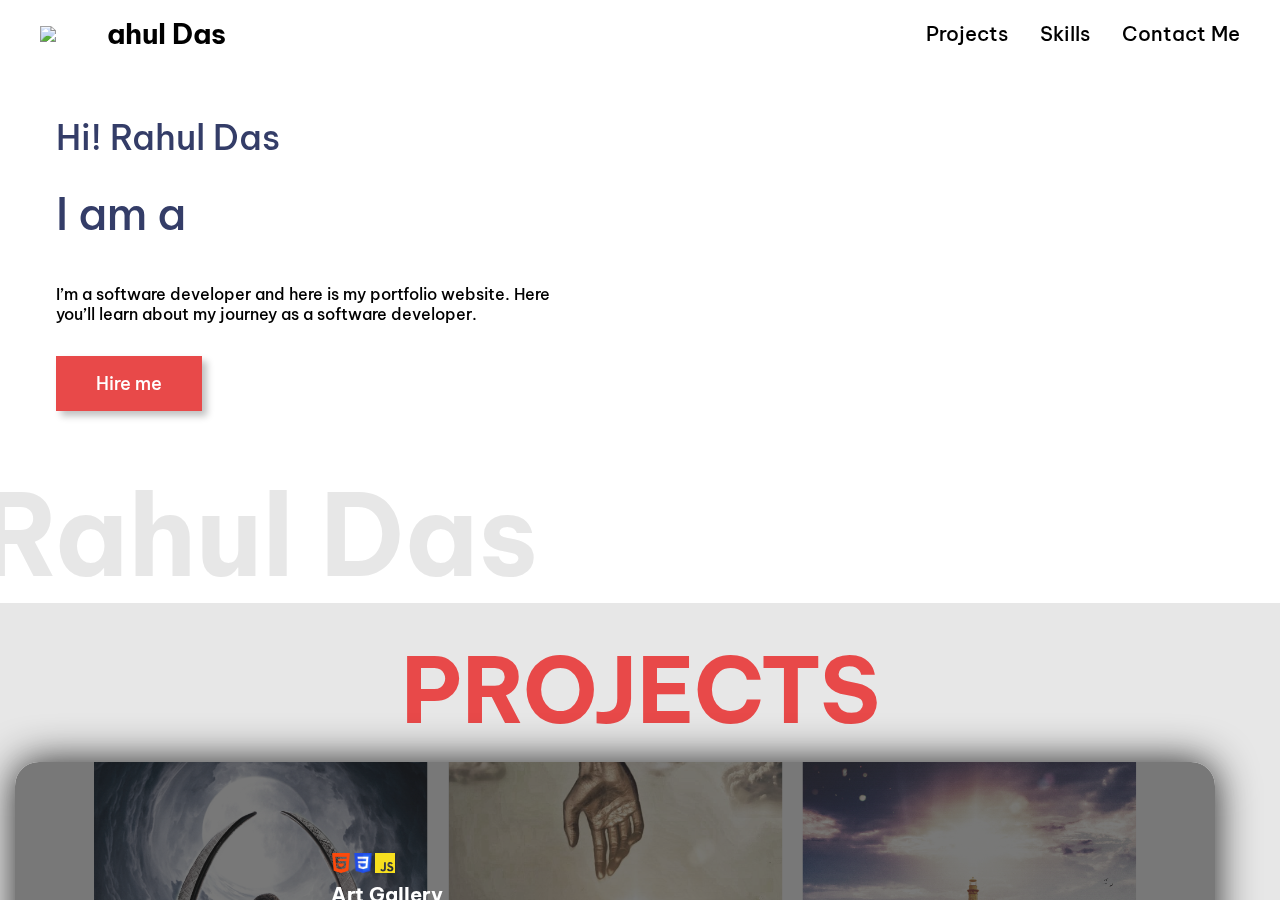
==== portfolio.html @ e0c04aab "Add files via upload" ====
<!DOCTYPE html>
<html lang="en">
  <head>
    <meta charset="UTF-8" />
    <meta name="viewport" content="width=device-width, initial-scale=1.0" />
    <title>Rahul Das</title>
    <link rel="stylesheet" href="css/portfolio.css" />
  </head>

  <body>
    <div id="wrapper">

<!-- ///////// NAV AND INTRO SECTION ///////// -->
      <div class="container">
          <div class="navbar">             
              <div class="logo-container">
                  <img src="Images/rrlogo.jpg" class="logo">
                  <div class="logo-text">ahul Das</div>
              </div>  
              <div class="nav-items">
                  <div><a href="#projects">Projects</a></div>
                  <div><a href="#skills">Skills</a></div>
                  <div><a href="#contactme">Contact Me</a></div>
              </div>
          </div>

          <div class="hero-section">

              <div class="faded-text">Rahul Das</div>
  
              <div class="hero-section-left">
                  <div class="hero-section-heading">Hi! Rahul Das</div>
                  
                  <div class="hero-section-heading hero-section-sub-heading">
                      I am a <span class="role"></span>
                  </div>
  
                  <div class="hero-section-description">
                      I’m a software developer and here is my portfolio website. Here you’ll
                      learn about my journey as a software developer.
                  </div>
                  
                  <div class="btn" id="btn-pink">Hire me</div>
  
              </div>
  
              <div class="hero-section-right">
                  <div class="absolute icons icon-dots">
                      <img src="Images/userAsset/dots.png" alt="" />
                    </div>
                    <div class="absolute icons icon-cube">
                      <img src="Images/userAsset/cube.png" alt="" />
                    </div>
                    <div class="absolute icons icon-circle">
                      <img src="Images/userAsset/circle.png" alt="" />
                    </div>
                    <div class="absolute icons icon-zigzag">
                      <img src="Images/userAsset/zigzags.png" alt="" />
                    </div>
                    <div class="absolute icons icon-plus">
                      <img src="Images/userAsset/plus.png" alt="" />
                    </div>
                    <div class="user-image">
                      <img src="Images/userAsset/userimg4.jpg" alt="" />
                    </div>
              </div>
  
          </div>
      </div>


      <!-- ////////  PROJECTS SECTION  //////// -->
       <div class="project-section">
        <h2 class="pageheader" id="projects">PROJECTS</h2>
        <div class="project-container">
          
          <div class="project-card" id="project1">
            <div class="project-num project-num-left">01</div>
            <div class="project-content project-content-right">
              <div class="projects-skills-container">
                <img class="project-skills" src="images/stack/HTML.png" alt="" />
                <img class="project-skills" src="images/stack/CSS.png" alt="" />
                <img class="project-skills" src="images/stack/Javascript.svg" alt="" />
              </div>
              <h2 class="project-heading">Art Gallery</h2>
              
              <div class="project-subHeading">It's a online art gallery to showcase my artworks </div>
              
              <div class="btn-grp">
                <button class="btn btn-project">Read More</button>
                <a href="https://github.com/Rahuldasme">
                  <i title="GitHubLink" class="fa-brands fa-github icon"></i>
                  </a>
                  <a href="">
                  <i title="Live Link" class="fa-solid fa-link icon"></i>
                  </a>
              </div>
            </div>
          </div>

          <div class="project-card" id="project2">
            <div class="project-num project-num-right">02</div>
            <div class="project-content project-content-left">
              <!-- <div class="projects-skills-container">
                <img class="project-skills" src="images/stack/HTML.png" alt="" />
                <img class="project-skills" src="images/stack/CSS.png" alt="" />
                <img class="project-skills" src="images/stack/Javascript.svg" alt="" />
              </div>
              <h2 class="project-heading">Art Gallery</h2>
              
              <div class="project-subHeading">It's a online art gallery to showcase my artworks </div>
              
              <div class="btn-grp">
                <button class="btn btn-project">Read More</button>
                <a href="https://github.com/RoronoaZoro30">
                  <i title="GitHubLink" class="fa-brands fa-github icon"></i>
                  </a>
                  <a href="">
                  <i title="Live Link" class="fa-solid fa-link icon"></i>
                  </a>
              </div> -->
            </div>
          </div>

          <div class="project-card" id="project3">
            <div class="project-num project-num-left">03</div>
            <div class="project-content project-content-right">
              <!-- <div class="projects-skills-container ">
                <img class="project-skills"src="images/stack/HTML.png" alt="" />
                <img class="project-skills" src="images/stack/CSS.png" alt="" />
                <img class="project-skills"src="images/stack/Javascript.svg" alt="" />
              </div>
              <h2 class="project-heading">Art Gallery</h2>
              
              <div class="project-subHeading">It's a online art gallery to showcase my artworks </div>
              
              <div class="btn-grp">
                <button class="btn btn-project">Read More</button>
                <a href="https://github.com/RoronoaZoro30">
                  <i title="GitHubLink" class="fa-brands fa-github icon"></i>
                  </a>
                  <a href="">
                  <i title="Live Link" class="fa-solid fa-link icon"></i>
                  </a>
              </div> -->
            </div>
          </div>

        </div>
      </div>
  

      <!-- ///////// SKILL SECTION  ///////// -->
      <div id="skills" class="container skills-container">
        <div class="skill-fade-text">Skills</div>

        <div class="skill-container-left">
          <h2 class="skill-heading">
            <span class="caps">M</span>e and
            <br />
            MyTech Stack
          </h2>

          <div class="skill-subHeading">
            <p>
              Hello there! I'm Rahul Das, a lively student pursuing a BSc. CSIT degree at Nepalaya College, linked with Tribhuvan University in the heart of Kathmandu, Nepal. Think of me as a curious explorer of tech, diving into Web Development, Machine Learning, and DevOps – it's like discovering hidden treasures in the digital realm!
            </p>
            <p>
              I've got a skilful toolkit of programming skills: HTML, CSS, JavaScript, React, Bootstrap, C, C++, and Python. This means I'm not just building things that work, but things that look darn good too. And when things get tricky, I put on my problem-solving hat and start puzzling things out.
            </p>
            <p>
              Beyond the tech stuff, I've got an artsy and creative side too. Ever since 2019, I've been dabbling in Graphics Designing and Digital Art, bringing imagination to life. I'm on a quest of constant learning, and as I gather new skills, I'm thrilled to share them with fellow tech enthusiasts. So, if you're all about tech and want to connect, don't hesitate to drop a line!
            </p>
          </div>
        </div>

        <div class="skill-container-right">
          <img src="images/userAsset/blob vector.png" class="blob-style" alt=""/>

          <img src="images/stack/HTML.png" alt="" class="skills-logo" />
          <img src="images/stack/CSS.png" alt="" class="skills-logo" />
          <img src="images/stack/Javascript.svg" alt="" class="skills-logo"/>
          <img src="images/stack/React.png" alt="" class="skills-logo" />
          <img src="images/stack/Tailwind.png" alt="" class="skills-logo" />
          <img src="images/stack/Bootstrap.svg" alt="" class="skills-logo" />
          <img src="images/stack/Git.svg" alt="" class="skills-logo" />
          <img src="images/stack/Github.svg" alt="" class="skills-logo" />
         
          <img src="images/stack/c.png" alt="" class="skills-logo" />
          <img src="images/stack/c++.png" alt="" class="skills-logo" />
          <img src="images/stack/python.png" alt="" class="skills-logo" />
          
          
          <!-- <img src="images/stack/NodeJs.svg" alt="" class="skills-logo" />
          <img src="images/stack/Next.svg" alt="" class="skills-logo" />
          <img src="images/stack/Redux.svg" alt="" class="skills-logo" />
          <img src="images/stack/MaterialUI.svg" alt="" class="skills-logo" />
          <img src="images/stack/Express.png" alt="" class="skills-logo" />
          <img src="images/stack/Graphql.svg" alt="" class="skills-logo" />
          <img src="images/stack/MongoDB.svg" alt="" class="skills-logo" />
          <img src="images/stack/Vercel.svg" alt="" class="skills-logo" />
          <img src="images/stack/ChartJs.svg" alt="" class="skills-logo" />
          <img src="images/stack/Bash.svg" alt="" class="skills-logo" />
          <img src="images/stack/Docker.svg" alt="" class="skills-logo" />
          <img src="images/stack/K8s.svg" alt="" class="skills-logo" /> -->
        </div>
      </div>


      <!-- /////////////////  Contact section /////////////// -->
<div class="contectme-form-container" id="contactme">
  <div class="container">
    <h1 class="contactme-heading" id="contactme">CONTACT ME</h1>
    <h3 class="contactme-sub-heading">Questions, thoughts, or just want to say hello?</h3>
    <div class="contactme-form">
      <form class="form" action="">
      <div class="formfield-container">
        <input class="form-field" name="text" type="text" placeholder="Enter your name" />
        <input class="form-field" name="email" type="email" placeholder="Enter your email address" />
        <input class="form-field" name="subject" type="text" placeholder="Enter your email address" />
        <textarea class="form-field" name="message" id="form-field-textarea" cols="30" rows="10" placeholder="Enter your message"></textarea>
      </div>
      <div>
        <button type="submit" class="btn" id="submit-btn">
          Send Message <i class="submit-icon fa-solid fa-paper-plane"></i></button>
      </div>
      </form>
        </div>
  </div>


   <!-- //////////// footer ///////////// -->
  <footer>
    <div class="container">
      <div class="footer-wrapper">
        <div class="footer-faded-text">Rahul Das</div>
        <div class="link-wrapper">
          <div><a href="#projects" id="projects">Projects</a></div>
          <div><a href="#skills" id="skills">Skills</a></div>
          <div><a href="#contact" id="contactme">Contact me</a></div>
        </div>
  
        <div class="social-icons">
          <a href="https://www.linkedin.com/in/rahul-das-a743b3233/">
            <i class="fa-brands fa-linkedin icon"></i>
          </a>
  
          <a href="https://github.com/Rahuldasme">
            <i class="fa-brands fa-github icon"></i>
          </a>
  
          <a href="#">
            <i class="fa-brands fa-twitter icon"></i>
          </a>
  
          <a href="https://www.instagram.com/rahul_dasme/">
            <i class="fa-brands fa-instagram icon"></i>
          </a>
  
          <a href="#">
            <i class="fa-regular fa-envelope icon"></i>
          </a>
        </div>
      </div>
    </div>
  </footer>

</div>
      

      <script src="https://cdn.jsdelivr.net/npm/typed.js@2.0.12"></script>
      <script
        src="https://kit.fontawesome.com/58a810656e.js"
        crossorigin="anonymous"
      ></script>
      <script>
        var typeData = new Typed(".role", {
          strings: [
            "Web Developer",
            "Coder", "Digital Artist", "CSIT Student"
          ],
          loop: true,
          typeSpeed: 100,
          backSpeed: 80,
          backDelay: 1000,
        });
      </script>
  </body>
</html>
---- css/portfolio.css ----
@import url("https://fonts.googleapis.com/css2?family=Be+Vietnam+Pro:wght@300&display=swap");

* {
  margin: 0;
  padding: 0;
  /* box-sizing: border-box; */
  font-family: "Be Vietnam Pro", sans-serif;
  scroll-behavior: smooth;
}

:root {
  --bgOrange: #e84949;
  --clr-black: #000;
  --clr-white: #fff;
  --clr-light-gray: #e7e7e7;
  --clr-blue: #4e45d5;
  --clr-dark-blue: #343d68;
}

#wrapper {
  height: 100vh;
  overflow-y: auto;
  overflow-x: hidden;
}

.container {
  width: 1200px;
  margin: 0 auto;
}

/* ////////////////  NAV //////////// */
.navbar {
  display: flex;
  justify-content: space-between;
  align-items: center;
  padding-top: 1rem;
}

.logo {
  width: 80px;
}

.logo-container {
  display: flex;
  justify-content: baseline;
  align-items: center;
}

.logo-text {
  margin-left: -0.8rem;
  font-size: 28px;
  font-weight: bold;
}

.nav-items {
  display: flex;
  gap: 2rem;
  padding: 0;
}

.nav-items div {
  font-size: 20px;
  font-weight: 500;
  cursor: pointer;
}
.nav-items div a {
  color: black;
  /* transition: all 5s ease; */
}

a {
  text-decoration: none;
}

.nav-items div:hover {
  transition: 0.8s;
  font-weight: bold;
}

.hero-section {
  position: relative;
  display: flex;
  justify-content: center;
  align-items: center;

  gap: 5rem;
  margin: 4rem auto;
  padding: 0 1rem;
  padding-bottom: 8rem;
}

.faded-text {
  position: absolute;
  user-select: none;
  font-size: 7em;
  color: rgb(231, 231, 231);
  bottom: -16%;
  left: -5%;
  font-weight: bold;
  transition: all 3s;
}

/* ////////////////LEFT SIDE//////////// */
.hero-section-left {
  /* width:100%; */
  display: flex;
  flex-direction: column;
  justify-content: center;
  gap: 2rem;
}

.hero-section-heading {
  font-size: 35px;
  color: var(--clr-dark-blue);
  font-weight: 500;
}

.role {
  color: var(--clr-blue);
  font-weight: 800;
}

.hero-section-sub-heading {
  font-size: 45px;
  line-height: 45px;
}

.hero-section-description {
  margin-top: 1rem;
  width: 70%;
  font-weight: 500;
}

.btn {
  background-color: var(--bgOrange);
  width: fit-content;
  color: white;
  padding: 0.8rem 2.3rem;
  box-shadow: 5px 5px 7px 0px #0000003f;
  font-size: 18px;
  cursor: pointer;
  transition: all 0.5s;
  font-weight: 500;
  border: solid 3px transparent;
  position: relative;
  z-index: 1;
}
.btn::before {
  content: "";
  position: absolute;
  background-color: #fff;
  top: 0px;
  left: 0;
  right: 0;
  bottom: 0px;
  z-index: -1;
  transform: scaleX(0);
  transform-origin: left;
  transition: all 0.8s;
}
.btn:hover::before {
  transform: scaleX(1);
}
.btn:hover {
  border: solid 3px var(--bgOrange);
  color: black;
}

/* ////////////////RIGHT SIDE//////////// */
.hero-section-right {
  position: relative;
  width: 40%;
}

.absolute {
  position: absolute;
}

.user-image {
  padding: 2.5rem;
  filter: grayscale(1);
  transition: all 1s;
  animation: scaleImage 5s linear infinite;
}

.user-image img {
  z-index: -9;
  width: 100%;
}
@keyframes scaleImage {
  0% {
    filter: grayscale(1);
    transform: scale(1);
  }

  50% {
    transform: scale(1.1);
    filter: grayscale(0);
    box-shadow: 3px 3px 10px black;
  }

  100% {
    transform: scale(1);
    filter: grayscale(1);
  }
}

.icon-dots {
  z-index: 9;
  bottom: -1rem;
  right: 0;
  animation-name: dotsAnimation;
  animation-duration: 5s;
  animation-iteration-count: infinite;
}

@keyframes dotsAnimation {
  0% {
    transform: translateY(0px);
  }
  50% {
    transform: translateY(-15px);
  }
  100% {
    transform: translateY(0px);
  }
}

.icon-cube {
  z-index: 9;
  top: -0.8em;
  right: 1em;
  animation-name: cubeRotate;
  animation-duration: 3s;
  animation-iteration-count: infinite;
}

@keyframes cubeRotate {
  0% {
    transform: rotateY(0deg) translateY(0px);
  }
  50% {
    transform: rotateY(180deg) translateY(-12px);
  }
  100% {
    transform: rotateY(360deg) translateY(0px);
  }
}

.icon-circle {
  z-index: 9;
  left: 0;
  bottom: 0;
  animation-name: shakeEffect;
  animation-duration: 6s;
  animation-timing-function: linear;
  animation-iteration-count: infinite;
}
@keyframes shakeEffect {
  50% {
    left: 5%;
    bottom: 10%;
  }
}

.icon-zigzag {
  z-index: 9;
  top: 1.5em;
  left: -0.3em;
  animation: zigzagAnimation 5s ease-in infinite;
}
@keyframes zigzagAnimation {
  50% {
    left: 5%;
    top: 2%;
  }
}

.icon-plus {
  z-index: 9;
  top: -0.8rem;
  left: 50%;
  animation: shakeEffectPlus 5s ease-in infinite;
}
@keyframes shakeEffectPlus {
  50% {
    top: 3%;
    left: 48%;
  }
}

/* /////////////////  PROJECT SECTION ///////////// */
.project-section {
  background-color: rgb(231, 231, 231);
  margin-top: 4rem;
}

.pageheader {
  color: var(--bgOrange);
  font-size: 90px;
  text-align: center;
  padding-top: 30px;
}

.project-container {
  max-width: 1200px;
  margin: 0 auto;
  padding: 3rem 0;

  display: flex;
  flex-direction: column;
  gap: 120px;
}

.project-card {
  width: 90%;
  height: 550px;
  background-image: url(./images/projects/project-art.png);
  background-size: cover;
  position: relative;
  box-shadow: 0px 0px 40px #1f1f1f;
}

.project-card::after {
  content: "";
  position: absolute;
  top: 0;
  left: 0;
  right: 0;
  bottom: 0;
  background-color: #1f1f1f9a;
  /* opacity: 0.5; */
  z-index: 0;
}
.project-card::before {
  content: "";
  position: absolute;
  top: 0;
  left: 0;
  right: 0;
  bottom: 0;
  background: linear-gradient(45deg, #343d68, #343d68be, #343d687c);
  transform: scaleX(0);
  transform-origin: left;
  transition: all 0.4s;
  z-index: 1;
}
.project-card,
.project-card::after,
.project-card::before {
  border-radius: 1.5rem;
}

.project-card:hover::before {
  transform: scaleX(1);
}

/* /////////////////// PROJECT CONTENTS/////////// */
.project-num {
  position: absolute;
  font-size: 200px;
  font-weight: 600;
  color: white;
  z-index: 10;
  opacity: 0;
  transition: all 0.4s;
}
.project-card:hover .project-num {
  opacity: 1;
}
.project-num-left {
  left: -40px;
  top: -45px;
}
.project-num-right {
  right: -40px;
  top: -45px;
}

.project-content {
  position: absolute;
  display: flex;
  flex-direction: column;
  color: white;
  padding: 2em;
  bottom: 20%;
  z-index: 5;
  gap: 1em;
  transition: all 0.4s;
}

.project-content-left {
  left: 10%;
}

.project-content-right {
  right: 10%;
}

.project-skills-container {
  width: 60%;
  display: flex;
  gap: 10px;
  flex-wrap: wrap;
}

.project-skills {
  width: 40px;
}

.project-heading {
  font-size: 50px;
  font-weight: bold;
  line-height: 3rem;
}

.project-subHeading {
  width: 80%;
  font-size: 16px;
  font-style: italic;
}

.btn-grp {
  display: flex;
  gap: 0.9rem;
  align-items: center;
}

.btn-project:hover {
  border: none;
}

.icon {
  cursor: pointer;
  color: white;
  font-size: 35px;
  transition: all 0.4s;
}

.icon:hover {
  color: var(--bgOrange);
}

.project-card:hover .project-content {
  transform: scale(1.2);
}

#project1 {
  background-image: url(../images/projects/project-art.png);
}
#project2 {
  margin-left: 120px;
  background-image: url(../images/projects/comingsoon1.jpg);
}
#project3 {
  background-image: url(../images/projects/comingsoon1.jpg);
}

/* //////////////  SKILLS SECTION  ///////////////// */
.skills-container {
  position: relative;
  display: flex;
  padding: 5rem;
  margin: 11rem auto;
  gap: 30px;
}

.skill-container-left {
  width: 50%;
  display: flex;
  flex-direction: column;
}

.skill-container-right {
  display: flex;
  flex-wrap: wrap;
  width: 50%;
  position: relative;
  gap: 3rem;
  justify-content: center;
}

.skill-fade-text {
  position: absolute;
  font-size: 15em;
  font-weight: bold;
  color: rgb(231, 231, 231);
  bottom: -34.5%;
  right: -5%;
  user-select: none;
  overflow-y: hidden;
}

.blob-style {
  position: absolute;
  top: 50%;
  left: 50%;
  z-index: -5;
  transform: translate(-50%, -50%);
  animation: blobAnimate 3s linear infinite;
}

@keyframes blobAnimate {
  50% {
    top: 54%;
    left: 46%;
  }
}

.skills-logo {
  width: 90px;
  transition: all 0.5s;
  height: 90px;
}

.skills-logo:hover {
  transform: scale(1.2);
}

.skill-heading {
  font-size: 50px;
  font-style: bold;
  color: var(--bgOrange);
  line-height: 50px;
}

.caps {
  font-size: 90px;
}

.skill-subHeading {
  margin-top: 1rem;
  width: 85%;
  text-align: justify;
}

.skill-subHeading p {
  margin: 15px 0;
}

/* /////////////  CONTACT SECTION  /////////////// */
.contectme-form-container {
  width: 100%;
  background-color: var(--clr-light-gray);
  justify-content: center;
}

.contactme-heading {
  font-size: 5em;
  color: var(--bgOrange);
  padding-top: 2rem;
}

.contactme-sub-heading {
  font-size: 3rem;
  color: var(--clr-dark-blue);
  text-transform: capitalize;
}

.contactme-form {
  margin-top: 25px;
  display: flex;
  align-items: center;
  justify-content: center;
}
.form {
  display: flex;
  flex-direction: column;
  gap: 30px;
  width: 70%;
  margin: 2rem 5rem;
}

.form-field-container {
  width: 100%;
}

.form-field {
  width: 100%;
  height: 42px;
  padding: 0 2rem;
  font-size: 18px;
  border-radius: 5px;
  box-shadow: 2px 2px 10px #1f1f1f;
  font-weight: 500;
  border: none;
  margin-top: 17px;
}

#form-field-textarea {
  height: auto;
  padding-top: 1rem;
}

#submit-btn {
  border: none;
  font-size: 1.4rem;
  border-radius: 5px;
  margin: 1rem 0;
}

#submit-btn:hover {
  scale: 0.9;
}
.submit-icon {
  padding: 0 1rem;
  font-size: 1.5rem;
}

/* /////////////   FOOTER SECTION  /////////// */
footer {
  position: relative;
  margin-top: -1px;
  background-color: var(--clr-dark-blue);
  padding: 5rem;
}

.footer-wrapper {
  display: flex;
  gap: 1rem;
  padding: 1.2rem;
  justify-content: space-between;
  align-items: center;
}

.link-wrapper {
  display: flex;
  gap: 1.2rem;
  color: white;
  text-decoration: none;
}
.link-wrapper a {
  color: white;
  transition: all 0.3s;
}
.link-wrapper a:hover {
  color: var(--bgOrange);
}

.footer-faded-text {
  position: absolute;
  font-size: 5em;
  left: 0;
  bottom: 0;
  color: #535c87;
  left: 10px;
}

.social-icons {
  display: flex;
  gap: 1rem;
}

/* ////////////  REPONSIVE DESIGN  ///////// */
@media (max-width: 1300px) {
  .page-header {
    padding-top: 30px;
    color: var(--bgOrange);
    text-align: center;
    font-size: 40px;
  }
  .project-container {
    padding: 5px;
    margin: 10px;
    gap: 60px;
  }
  .project-card {
    width: 100%;
    height: 300px;
  }
  .project-card {
    background-size: cover;
    background-position: center;
  }
  .project-content {
    scale: 0.5;
    bottom: 0;
    left: 0;
    right: 0;
    top: 0;
  }
  .project-content-left {
    left: 0;
  }
  .project-heading {
    font-size: 40px;
    width: 100%;
  }
  .project-sub-heading {
    width: 100%;
  }
  #project2 {
    margin-left: 0;
  }
  #project4 {
    margin-left: 0;
  }
  .project-skill-container {
    width: 100%;
  }
  .project-skill {
    width: 35px;
  }
  .project-card:hover .project-number {
    display: none;
  }
  .project-card:hover .project-content {
    scale: 0.55;
  }
}
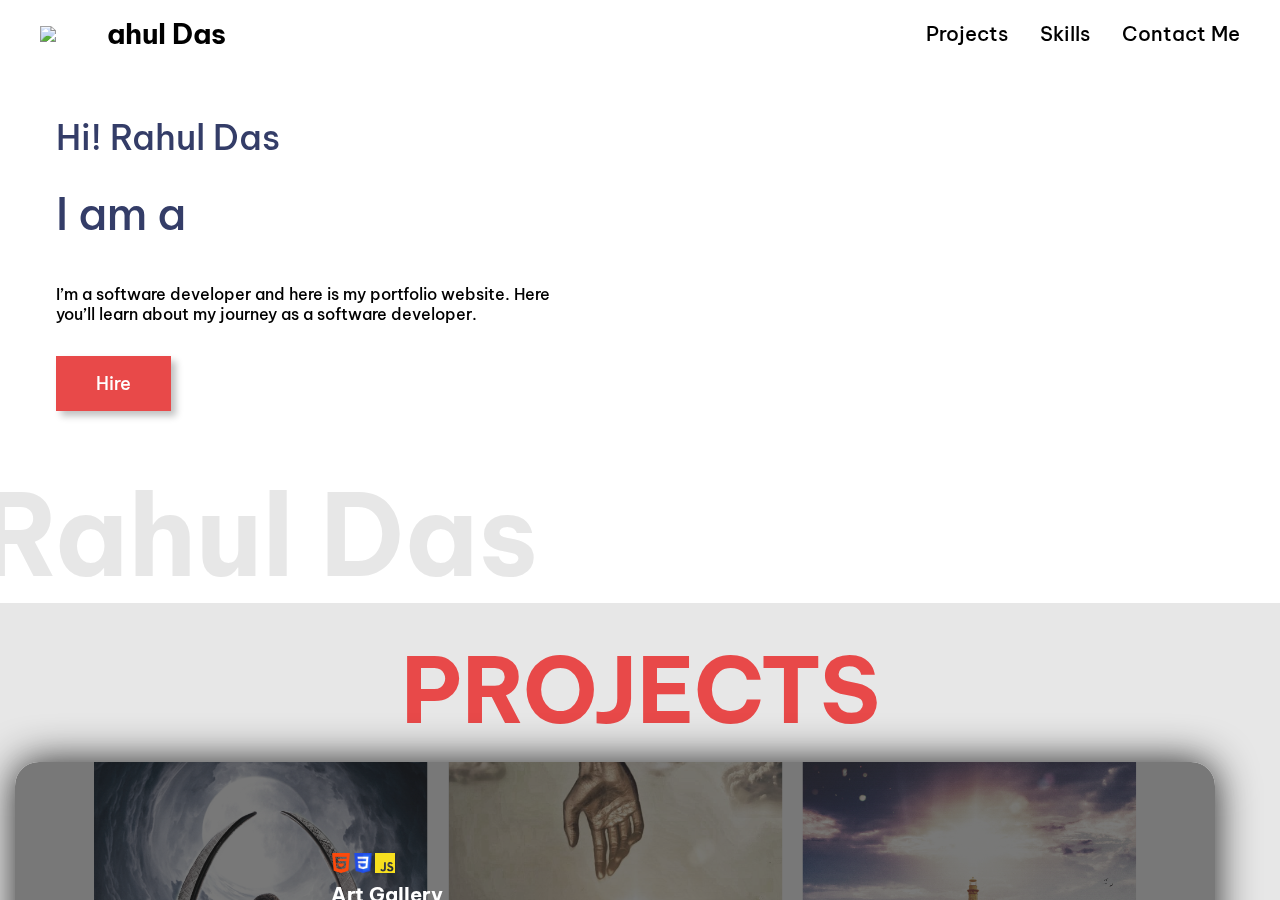
==== commit 1842a773: "test change" ====
--- a/portfolio.html
+++ b/portfolio.html
@@ -40,7 +40,7 @@
                       learn about my journey as a software developer.
                   </div>
                   
-                  <div class="btn" id="btn-pink">Hire me</div>
+                  <div class="btn" id="btn-pink">Hire </div>
   
               </div>
   
